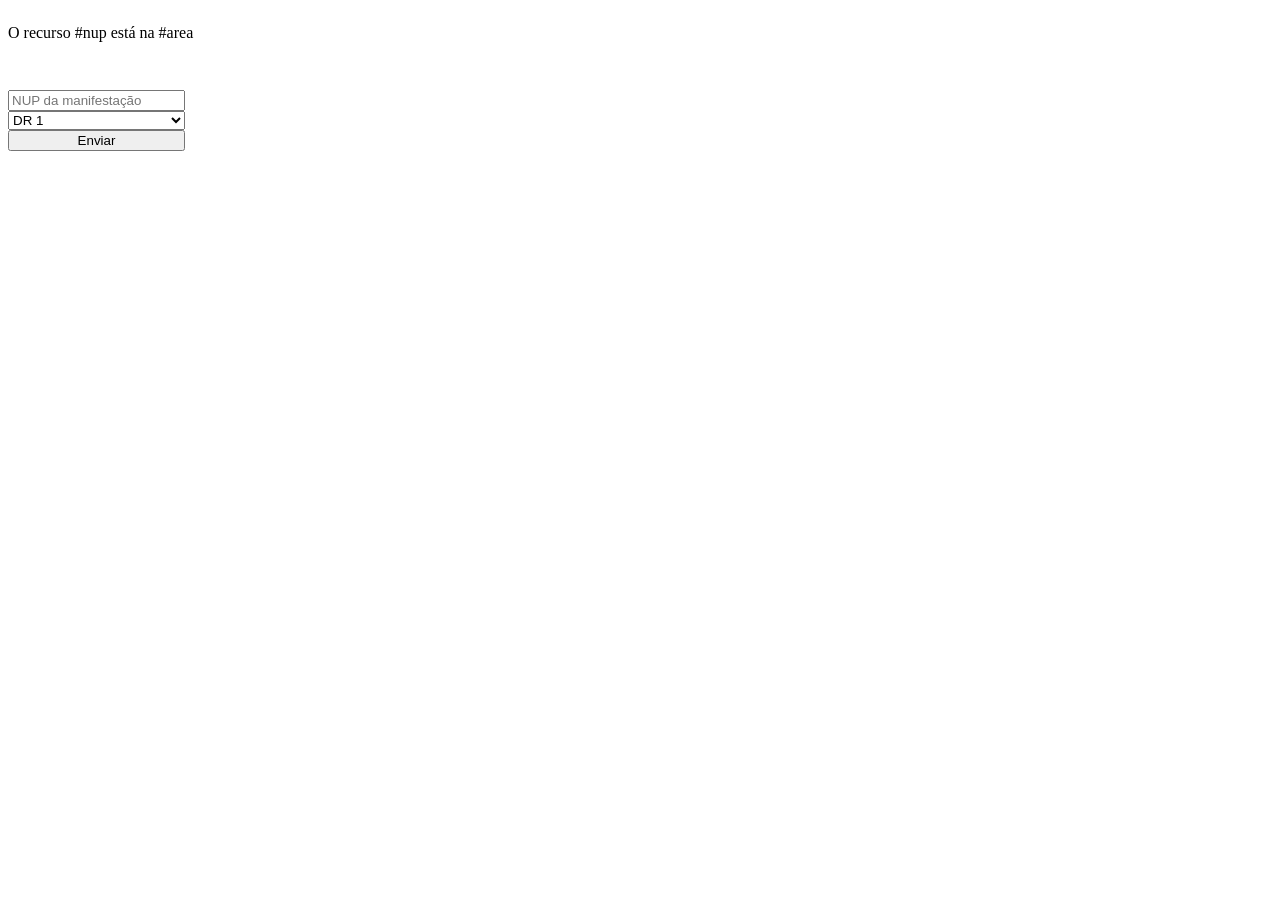
==== index.html @ 35297de6 "Add new notification function and fix issue Created showNotification to display a like icon when the" ====
<!DOCTYPE html>
<html lang="en">
<head>
    <meta charset="UTF-8">
    <meta name="viewport" content="width=device-width, initial-scale=1.0">
    <title>Responde OGPS</title>
    <link rel="stylesheet" href="css/mainStyle.css">
    <script src="scripts/mainScript.js" defer></script>
</head>
<body>

    <p id="text">O recurso #nup está na #area</p>
    <p id="newText"></p>

    <form id="form" autocomplete="off" method="post">
        <input type="text" name="nup" placeholder="NUP da manifestação">

        <select name="area">
            <option value="Divisão Regional da Perícia Médica Federal 1" selected>DR 1</option>
            <option value="Divisão Regional da Perícia Médica Federal 2">DR 2</option>
            <option value="Divisão Regional da Perícia Médica Federal 3">DR 3</option>
            <option value="Divisão Regional da Perícia Médica Federal 10">DR 10</option>
            <option value="Divisão Regional da Perícia Médica Federal 27">DR 27</option>
        </select>

        <button id="submitBtn" type="submit">Enviar</button>

        <div class="notificationBanner">
            <img src="images/like.png" alt="">
        </div>
    </form>

</body>
</html>
---- css/mainStyle.css ----
body {
    display: flex;
    flex-direction: column;
    align-items: start;
}

form {
    display: flex;
    flex-direction: column;
}

.notificationBanner {
  position: absolute;
  bottom: 25px;
  right: 25px;
  display: none;
}
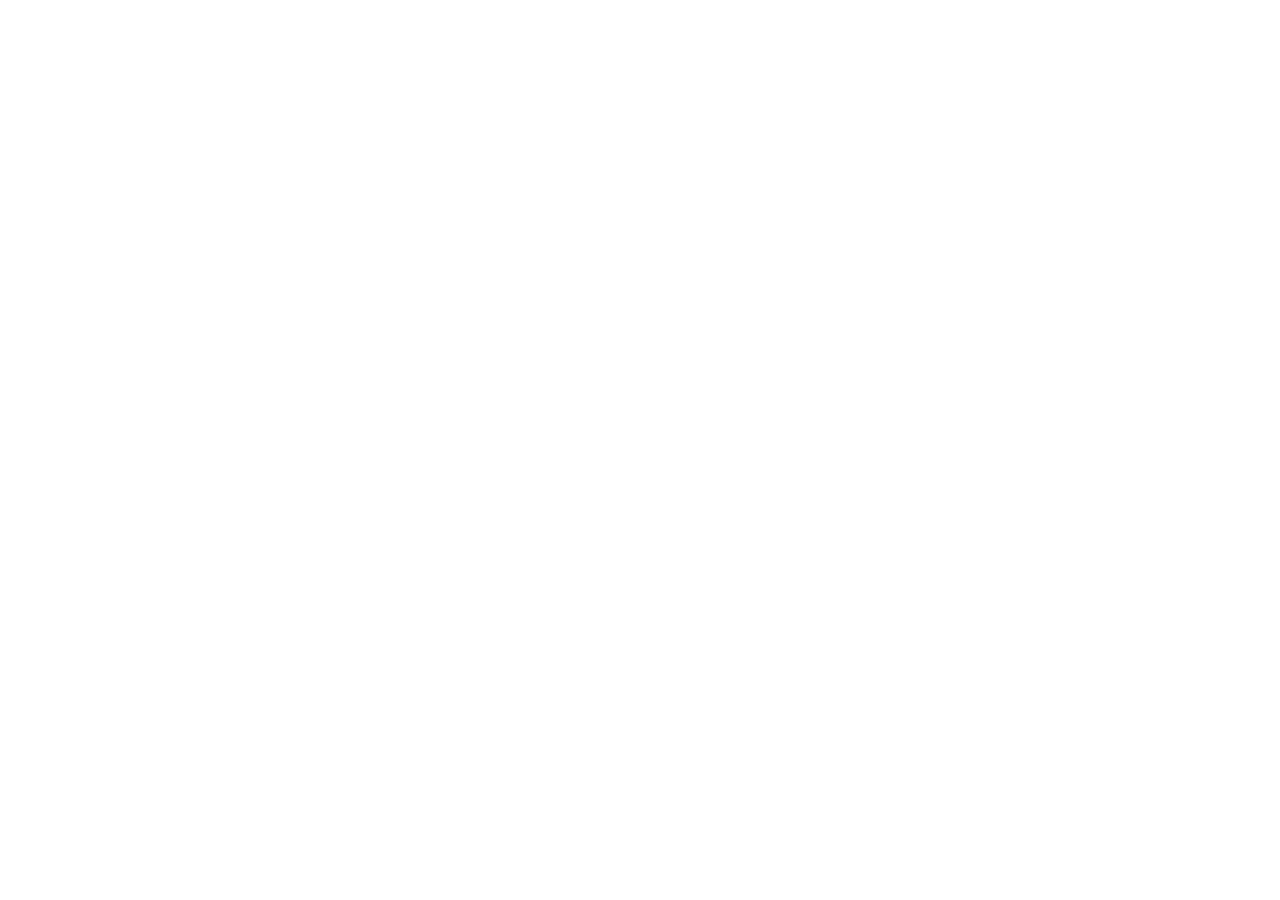
==== commit 352566d7: "feat: add universal sidebar code" ====
--- a/index.html
+++ b/index.html
@@ -8,27 +8,6 @@
     <script src="scripts/mainScript.js" defer></script>
 </head>
 <body>
-
-    <p id="text">O recurso #nup está na #area</p>
-    <p id="newText"></p>
-
-    <form id="form" autocomplete="off" method="post">
-        <input type="text" name="nup" placeholder="NUP da manifestação">
-
-        <select name="area">
-            <option value="Divisão Regional da Perícia Médica Federal 1" selected>DR 1</option>
-            <option value="Divisão Regional da Perícia Médica Federal 2">DR 2</option>
-            <option value="Divisão Regional da Perícia Médica Federal 3">DR 3</option>
-            <option value="Divisão Regional da Perícia Médica Federal 10">DR 10</option>
-            <option value="Divisão Regional da Perícia Médica Federal 27">DR 27</option>
-        </select>
-
-        <button id="submitBtn" type="submit">Enviar</button>
-
-        <div class="notificationBanner">
-            <img src="images/like.png" alt="">
-        </div>
-    </form>
-
+    <div id="sidebar-container"></div>
 </body>
 </html>
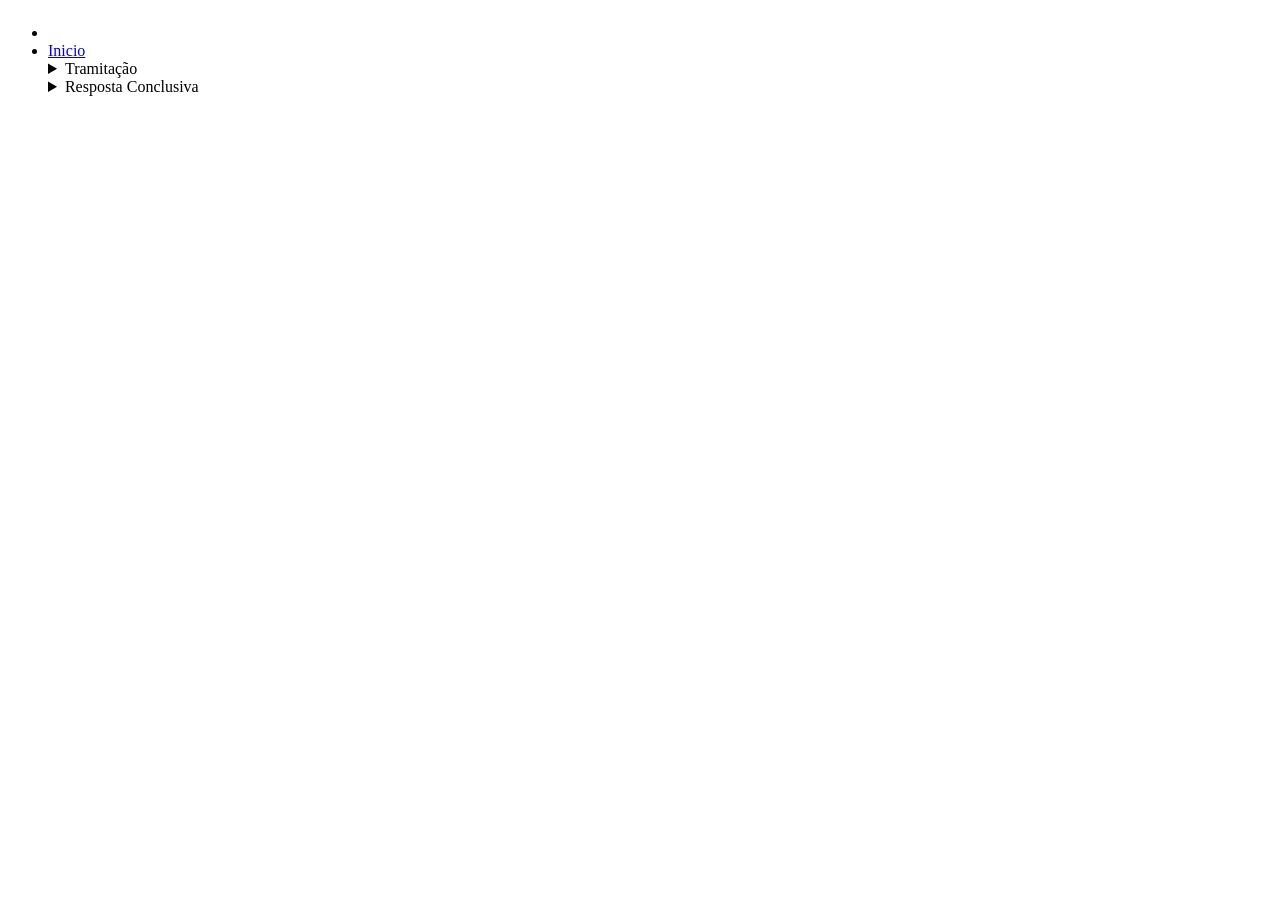
==== commit c3c3b894: "fix: change sidebar broken links" ====
--- a/index.html
+++ b/index.html
@@ -5,7 +5,7 @@
     <meta name="viewport" content="width=device-width, initial-scale=1.0">
     <title>Responde OGPS</title>
     <link rel="stylesheet" href="css/mainStyle.css">
-    <script src="scripts/mainScript.js" defer></script>
+    <script src="scripts/import-sidebar.js" defer></script>
 </head>
 <body>
     <div id="sidebar-container"></div>
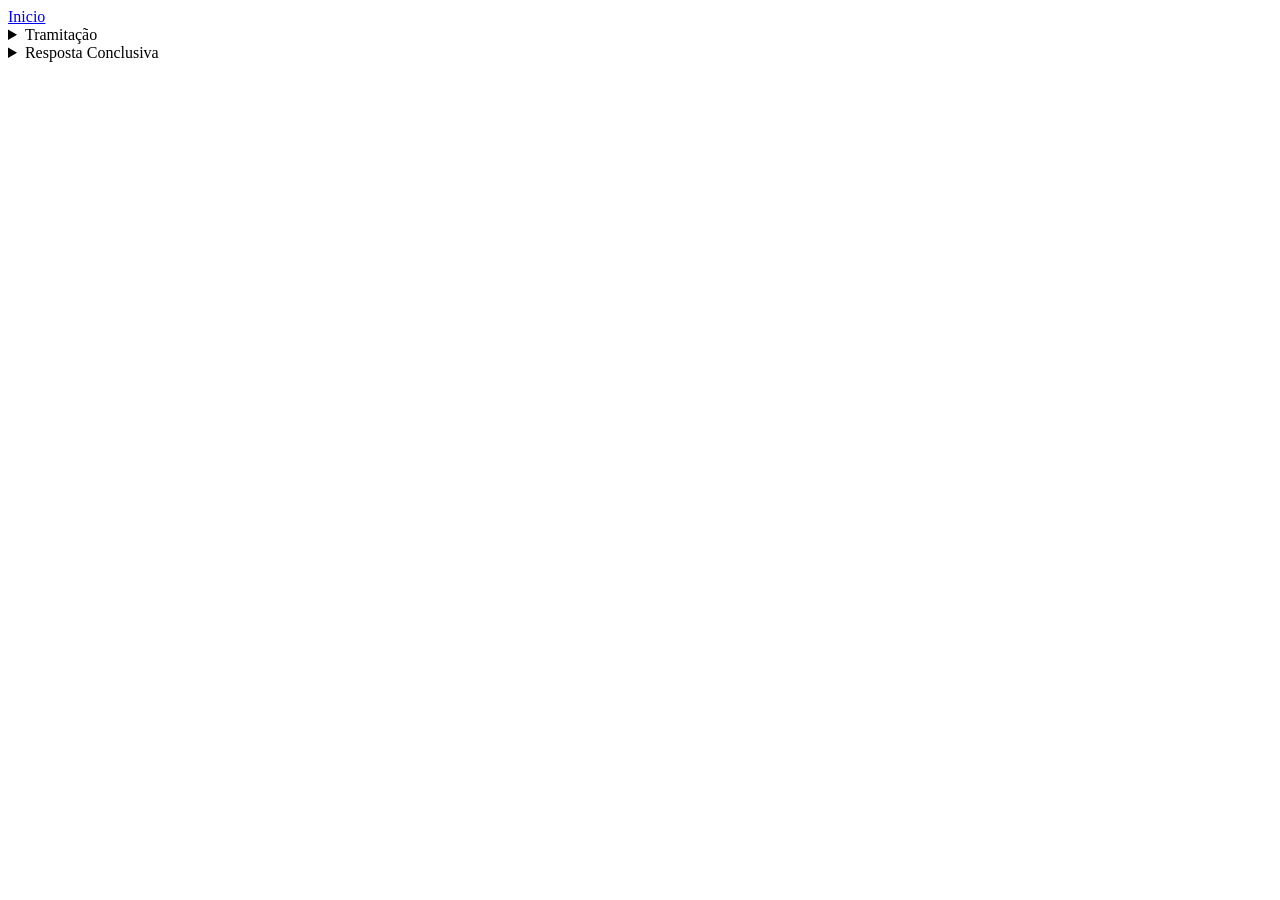
==== commit bab01a7d: "style: remove sidebar list markers" ====
--- a/index.html
+++ b/index.html
@@ -4,7 +4,7 @@
     <meta charset="UTF-8">
     <meta name="viewport" content="width=device-width, initial-scale=1.0">
     <title>Responde OGPS</title>
-    <link rel="stylesheet" href="css/mainStyle.css">
+    <link rel="stylesheet" href="css/style.css">
     <script src="scripts/import-sidebar.js" defer></script>
 </head>
 <body>
--- a/css/style.css
+++ b/css/style.css
@@ -0,0 +1,23 @@
+body {
+    display: flex;
+    flex-direction: column;
+    align-items: start;
+}
+
+form {
+    display: flex;
+    flex-direction: column;
+}
+
+.notificationBanner {
+  position: absolute;
+  bottom: 25px;
+  right: 25px;
+  display: none;
+}
+
+ul {
+    list-style-type: none;
+    margin: 0px;
+    padding: 0px;
+}
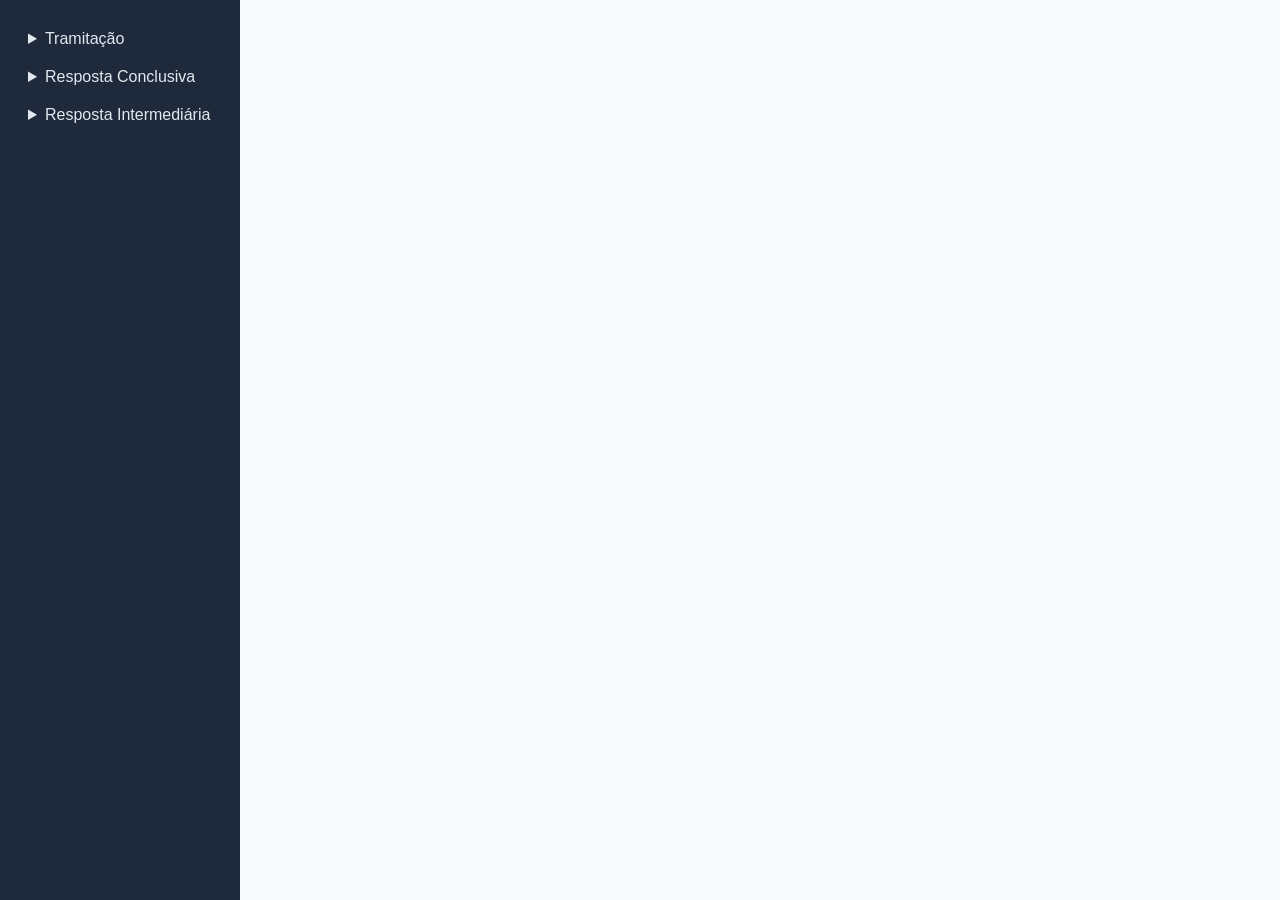
==== commit 8a9b0a34: "fix: sidebar taking longer than page to reload navigation system via sidebar was reworked to prevent" ====
--- a/index.html
+++ b/index.html
@@ -1,13 +1,18 @@
 <!DOCTYPE html>
-<html lang="en">
+<html lang="pt-BR">
 <head>
     <meta charset="UTF-8">
     <meta name="viewport" content="width=device-width, initial-scale=1.0">
     <title>Responde OGPS</title>
     <link rel="stylesheet" href="css/style.css">
-    <script src="scripts/import-sidebar.js" defer></script>
 </head>
 <body>
     <div id="sidebar-container"></div>
+    <main id="content-container"></main>
+
+    <script src="scripts/import-sidebar.js" defer></script>
+    <script src="scripts/import-content.js" defer></script>
+    <script src="scripts/copy-text.js" defer></script>
+    <script src="scripts/import-crps-list.js" defer></script>
 </body>
 </html>
--- a/css/style.css
+++ b/css/style.css
@@ -1,23 +1,231 @@
+:root {
+    --primary-color: #2563eb;
+    --primary-hover: #1d4ed8;
+    --secondary-color: #1e40af;
+    --background-light: #f8fafc;
+    --background-dark: #1e293b;
+    --sidebar-bg: #1e293b;
+    --sidebar-text: #e2e8f0;
+    --sidebar-hover: #334155;
+    --card-bg: #ffffff;
+    --card-shadow: 0 4px 6px -1px rgba(0, 0, 0, 0.1), 0 2px 4px -1px rgba(0, 0, 0, 0.06);
+    --text-primary: #1e293b;
+    --text-secondary: #64748b;
+    --success-color: #10b981;
+    --warning-color: #f59e0b;
+    --error-color: #ef4444;
+    --transition: all 0.2s ease-in-out;
+}
+
+@media (prefers-color-scheme: dark) {    
+    :root {
+        --primary-color: #3b82f6;
+        --primary-hover: #60a5fa;
+        --secondary-color: #1d4ed8;
+        --background-light: #0f172a;
+        --background-dark: #090d16;
+        --sidebar-bg: #1e293b;
+        --sidebar-text: #f1f5f9;
+        --sidebar-hover: #334155;
+        --card-bg: #1e293b;
+        --card-shadow: 0 10px 15px -3px rgba(0, 0, 0, 0.5), 0 4px 6px -4px rgba(0, 0, 0, 0.5);
+        --text-primary: #f8fafc;
+        --text-secondary: #94a3b8;
+    }
+}
+
+* {
+    box-sizing: border-box;
+    margin: 0;
+    padding: 0;
+    font-family: 'Segoe UI', Tahoma, Geneva, Verdana, sans-serif;
+}
+
 body {
     display: flex;
+    background-color: var(--background-light);
+}
+
+/* SIDEBAR */
+.sidebar {
+    width: 240px;
+    background-color: var(--sidebar-bg);
+    color: var(--sidebar-text);
+    padding: 20px 16px;
+    overflow-y: auto;
+    flex-shrink: 0;
+    transition: var(--transition);
+    height: 100vh;
+    position: sticky;
+    top: 0;
+}
+
+.sidebar a {
+    color: var(--sidebar-text);
+    text-decoration: none;
+    display: block;
+    padding: 10px 12px;
+    border-radius: 6px;
+    font-size: 0.9rem;
+    transition: var(--transition);
+}
+
+.sidebar a:hover,
+.sidebar summary:hover {
+    background-color: var(--sidebar-hover);
+}
+
+.sidebar ul {
+    list-style-type: none;
+}
+
+.sidebar li {
+    margin-bottom: 10px;
+}
+
+.sidebar summary {
+    padding: 10px 12px;
+    border-radius: 6px;
+    cursor: pointer;
+    transition: var(--transition);
+    font-size: 1.0rem;
+}
+
+.sidebar [open] summary {
+  margin-bottom: 10px;
+  background-color: var(--sidebar-hover);
+}
+
+/* CONTENT CARD */
+.content-container {
+    padding: 24px;
+    display: flex;
+}
+
+.main-card {
+    width: 100%;
+    background-color: var(--card-bg);
+    border-radius: 12px;
+    padding: 28px;
+    box-shadow: var(--card-shadow);
+    border: 1px solid rgba(148, 163, 184, 0.15);
+}
+
+/* HEADER */
+.main-header {
+    margin-bottom: 24px;
+    color: var(--text-primary);
+}
+
+.main-header h1 {
+    font-size: 1.5rem;
+    margin-bottom: 4px;
+}
+
+.main-header p {
+    font-size: 0.9rem;
+}
+
+/* INPUTS */
+form {
+    display: flex;
     flex-direction: column;
-    align-items: start;
-}
-
-form {
-    display: flex;
-    flex-direction: column;
-}
-
-.notificationBanner {
-  position: absolute;
-  bottom: 25px;
-  right: 25px;
-  display: none;
-}
-
-ul {
-    list-style-type: none;
-    margin: 0px;
-    padding: 0px;
+    gap: 16px;
+}
+
+form input,
+form select {
+    max-width: 600px;
+    width: 100%;
+    padding: 8px 16px;
+    background-color: var(--background-light);
+    border: 1px solid rgba(148, 163, 184, 0.35);
+    border-radius: 6px;
+    color: var(--text-primary);
+    font-size: 0.95rem;
+    outline: none;
+    transition: var(--transition);
+}
+
+form input::placeholder {
+    color: var(--text-secondary);
+}
+
+form input:focus,
+form select:focus {
+    border-color: var(--primary-color);
+    box-shadow: 0 0 0 2px rgba(59, 130, 246, 0.25);
+}
+
+/* TEXT HEADER */
+.text-header {
+    display: flex;
+    justify-content: space-between;
+    align-items: center;
+    margin-top: 24px;
+    padding-top: 20px;
+    margin-bottom: 16px;
+    border-top: 1px solid rgba(148, 163, 184, 0.2);
+}
+
+.text-header h2 {
+    font-size: 1.1rem;
+    font-weight: 700;
+    color: var(--text-primary);
+}
+
+/* BUTTONS */
+#submit-btn {
+    background-color: var(--primary-color);
+    color: #ffffff;
+    border: none;
+    border-radius: 6px;
+    padding: 10px 18px;
+    font-size: 0.9rem;
+    font-weight: 600;
+    cursor: pointer;
+    transition: var(--transition);
+    margin-left: auto;
+}
+
+#submit-btn:hover {
+    background-color: var(--primary-hover);
+}
+
+/* TEXT BOX */
+.text-box {
+    background-color: var(--background-light);
+    border: 1px solid rgba(148, 163, 184, 0.35);
+    border-radius: 8px;
+    padding: 20px;
+    max-height: 360px;
+    overflow-y: auto;
+    line-height: 1.6;
+    font-size: 0.95rem;
+    color: var(--text-primary);
+}
+
+mark {
+    background-color: rgba(148, 163, 184, 0.25);
+    color: var(--text-primary);
+    border-radius: 4px;
+    padding: 2px 6px;
+    font-weight: 500;
+}
+
+/* NOTIFICATION */
+.notification-toast {
+    position: fixed;
+    bottom: 36px;
+    left: 50%;
+    background-color: var(--success-color);
+    padding: 0.75rem 1rem;
+    border-radius: 6px;
+    box-shadow: var(--card-shadow);
+    display: none;
+}
+
+.notification-toast h3 {
+    padding: 8px 36px;
+    color: var(--sidebar-text);
 }
